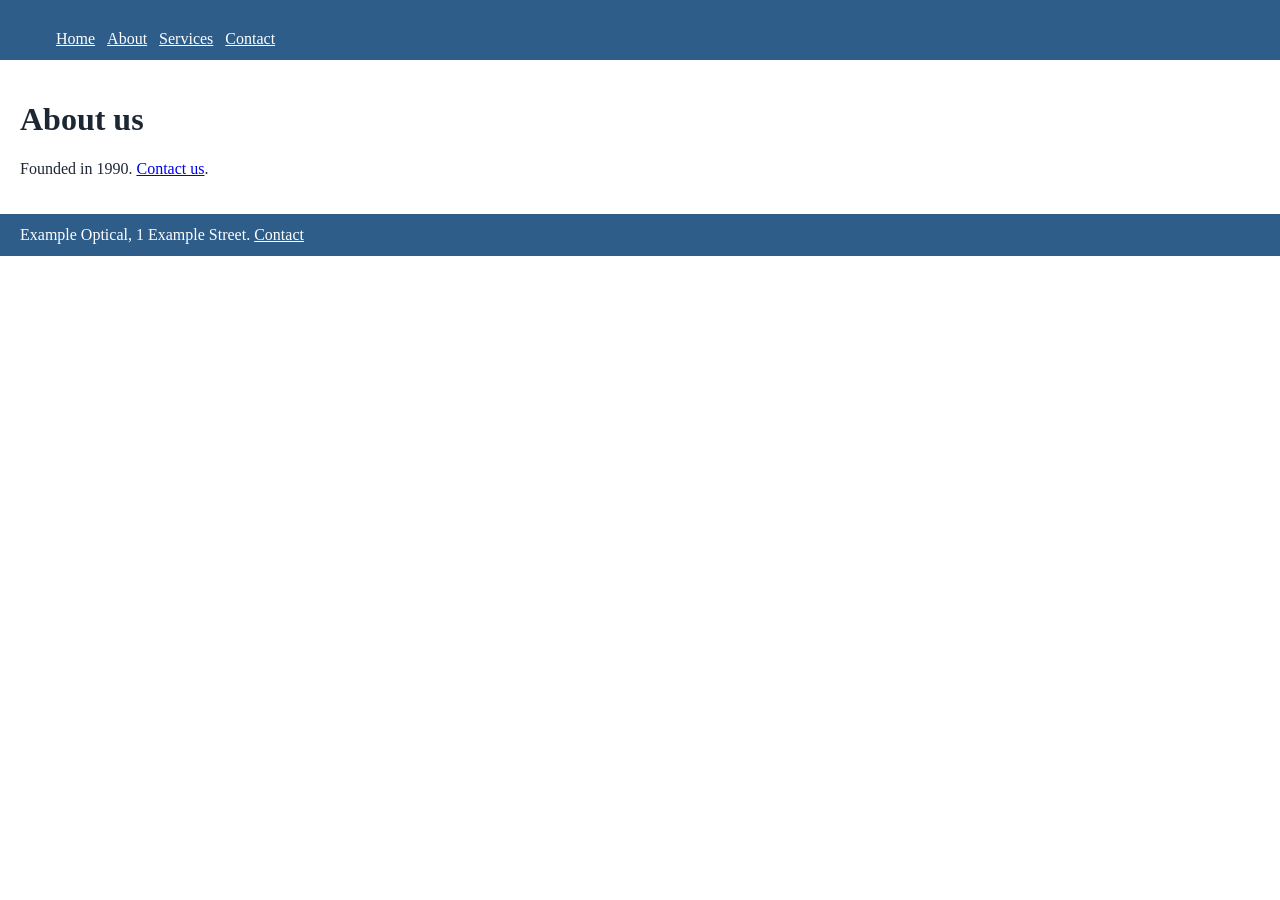
==== about.html @ f47d2dca "preview: made-up site whose addresses have no ending" ====
<!doctype html><html lang='en'><head><meta charset='utf-8'><title>About | Example Optical</title>
<meta name='description' content='About | Example Optical: made-up test page for addresses with no ending.'>
<link rel='canonical' href='https://www.example.com/about'>
<meta property='og:image' content='https://www.example.com/assets/logo.png'>
<link rel='stylesheet' href='styles/site.css'>
<script type='application/ld+json'>{"@context": "https://schema.org", "@type": "Optician", "name": "Example Optical", "url": "https://www.example.com/"}</script></head><body>
<header><img src='assets/logo.png' alt='Example Optical' width='32' height='32'> <a href='./'>Home</a><a href='about'>About</a><a href='services'>Services</a><a href='contact'>Contact</a></header>
<main><h1>About us</h1><p>Founded in 1990. <a href='contact'>Contact us</a>.</p></main>
<footer>Example Optical, 1 Example Street. <a href='contact'>Contact</a></footer></body></html>
---- styles/site.css ----
body{font-family:Georgia,serif;margin:0;color:#1d2733}header,footer{background:#2f5d8a;color:#fff;padding:12px 20px}header a,footer a{color:#fff;margin-right:12px}main{padding:20px;max-width:760px}.lede{font-size:1.2em}
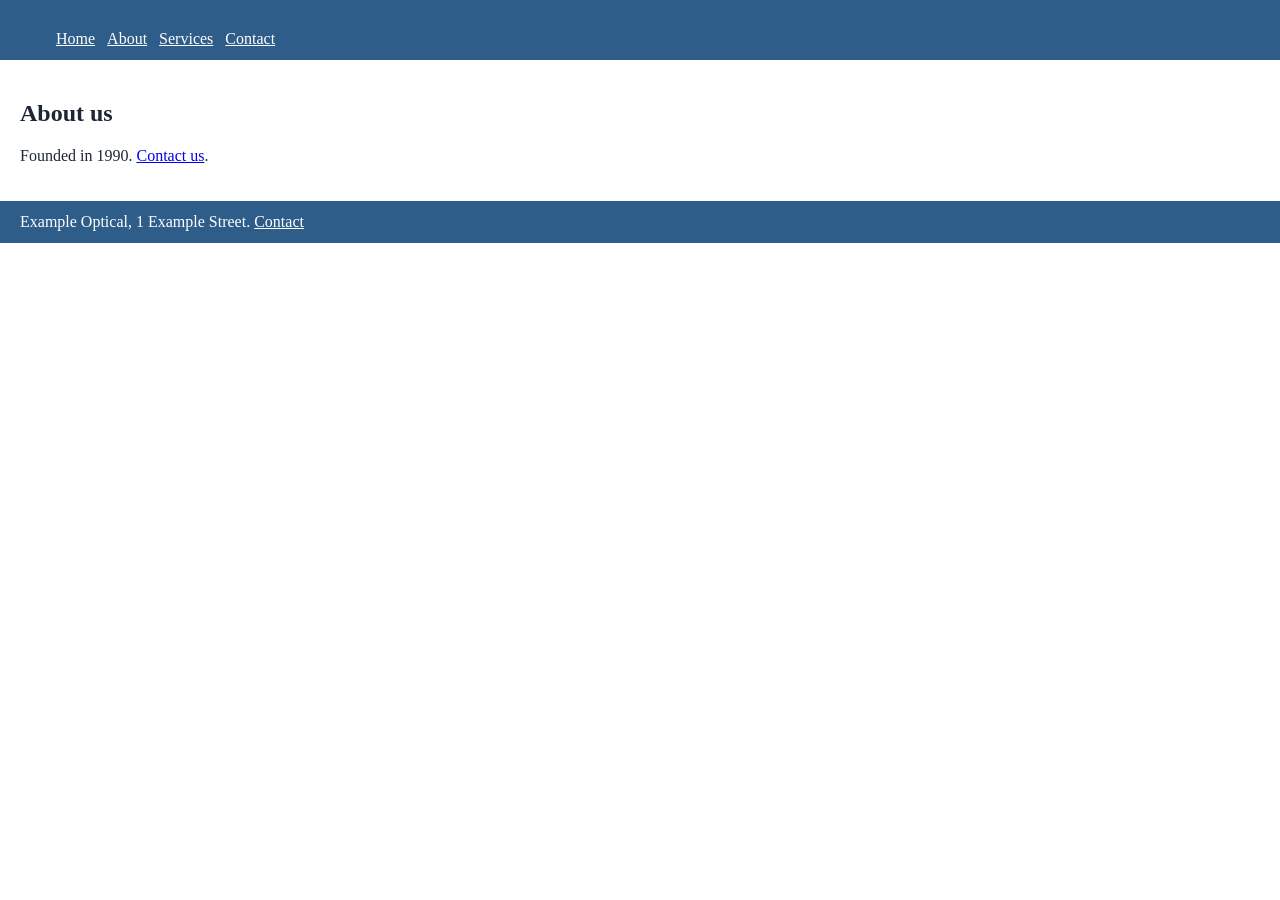
==== commit 1606f90a: "preview: wrap each page's content in a section" ====
--- a/about.html
+++ b/about.html
@@ -5,5 +5,5 @@
 <link rel='stylesheet' href='styles/site.css'>
 <script type='application/ld+json'>{"@context": "https://schema.org", "@type": "Optician", "name": "Example Optical", "url": "https://www.example.com/"}</script></head><body>
 <header><img src='assets/logo.png' alt='Example Optical' width='32' height='32'> <a href='./'>Home</a><a href='about'>About</a><a href='services'>Services</a><a href='contact'>Contact</a></header>
-<main><h1>About us</h1><p>Founded in 1990. <a href='contact'>Contact us</a>.</p></main>
+<main><section><h1>About us</h1><p>Founded in 1990. <a href='contact'>Contact us</a>.</p></section></main>
 <footer>Example Optical, 1 Example Street. <a href='contact'>Contact</a></footer></body></html>
